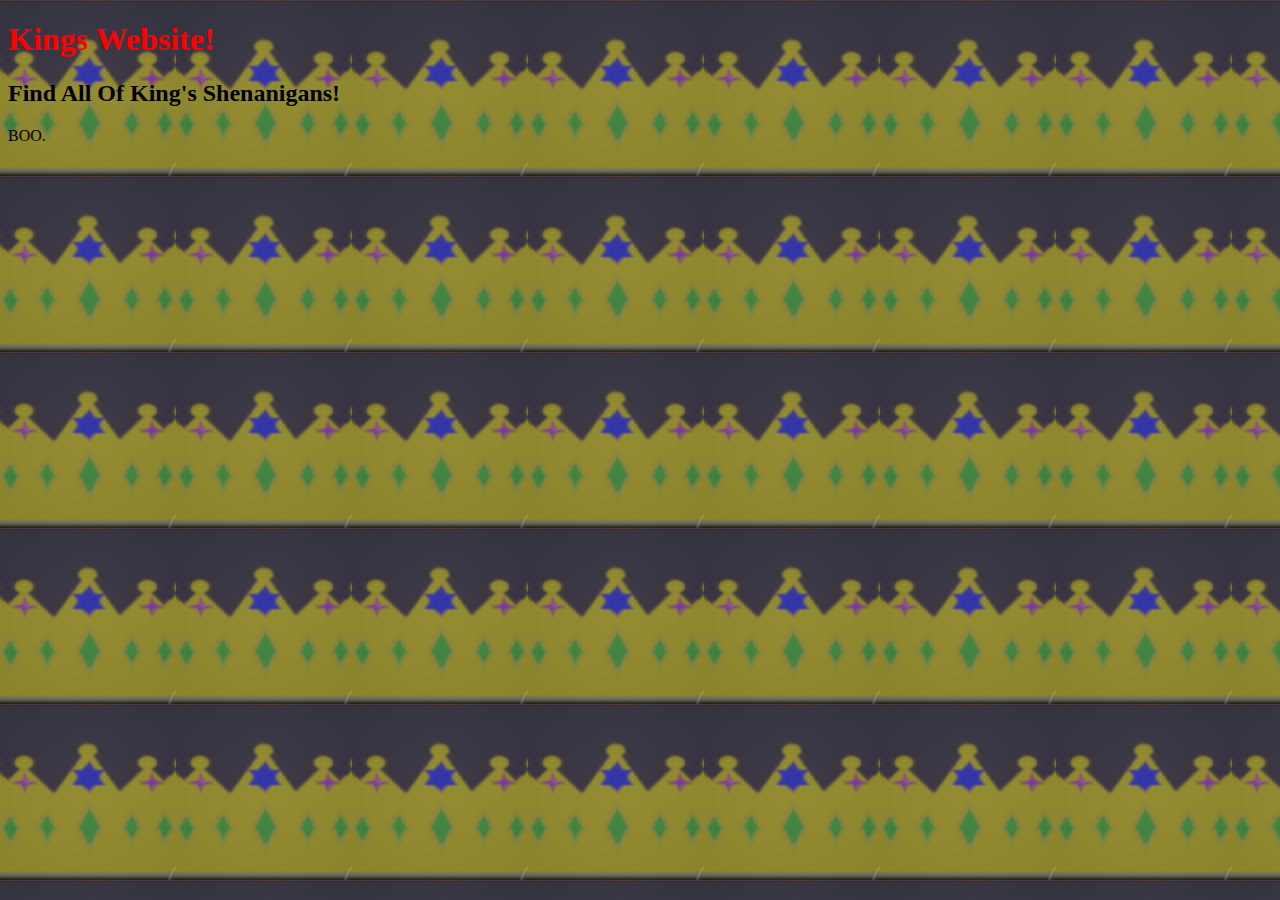
==== YOUTUBE/index.html @ fb38ae8c "Add files via upload" ====
<!DOCTYPE html>
<html>
    <head>
    <link rel="stylesheet" href="app.css"/> 
    <body>   
<h1>Kings Website!</h1>
<h2>Find All Of King's Shenanigans!</h2>
    </head>
    <p>BOO.</p>
    </body>
</html>
---- YOUTUBE/app.css ----
h1 {
    color: red
}
body {
    background-image: url(Images/channels4_profile.png)
}
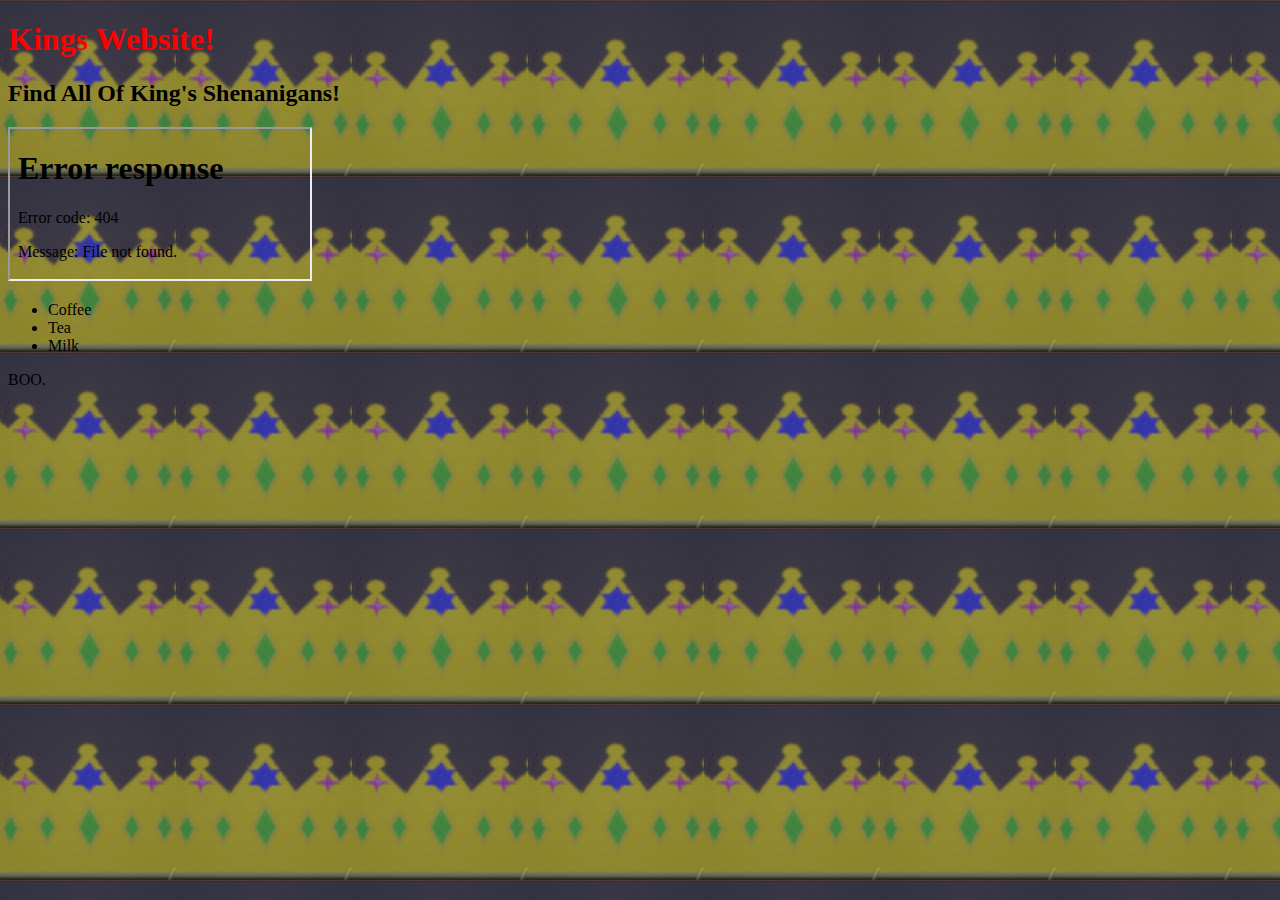
==== commit 3cbf5519: "Update index.html" ====
--- a/YOUTUBE/index.html
+++ b/YOUTUBE/index.html
@@ -5,7 +5,13 @@
     <body>   
 <h1>Kings Website!</h1>
 <h2>Find All Of King's Shenanigans!</h2>
+<iframe src="www.youtube.com/watch?v=O_KZi6MmedU&t" title="Kings Latest Videos"></iframe>
+<ul>
+    <li>Coffee</li>
+    <li>Tea</li>
+    <li>Milk</li>
+  </ul>
     </head>
     <p>BOO.</p>
     </body>
-</html>+</html>
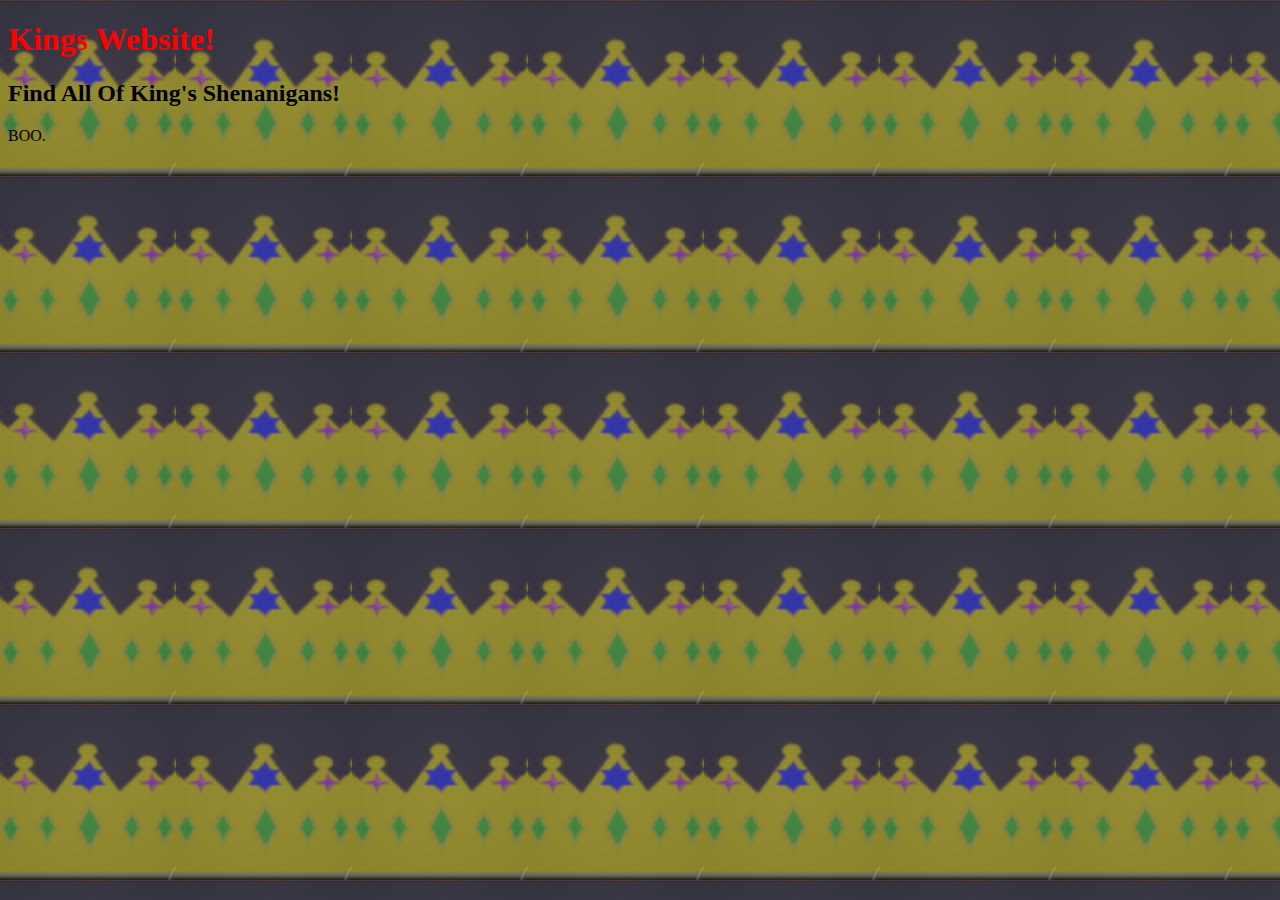
==== commit c8fc6de9: "Update index.html" ====
--- a/YOUTUBE/index.html
+++ b/YOUTUBE/index.html
@@ -5,12 +5,6 @@
     <body>   
 <h1>Kings Website!</h1>
 <h2>Find All Of King's Shenanigans!</h2>
-<iframe src="www.youtube.com/watch?v=O_KZi6MmedU&t" title="Kings Latest Videos"></iframe>
-<ul>
-    <li>Coffee</li>
-    <li>Tea</li>
-    <li>Milk</li>
-  </ul>
     </head>
     <p>BOO.</p>
     </body>
